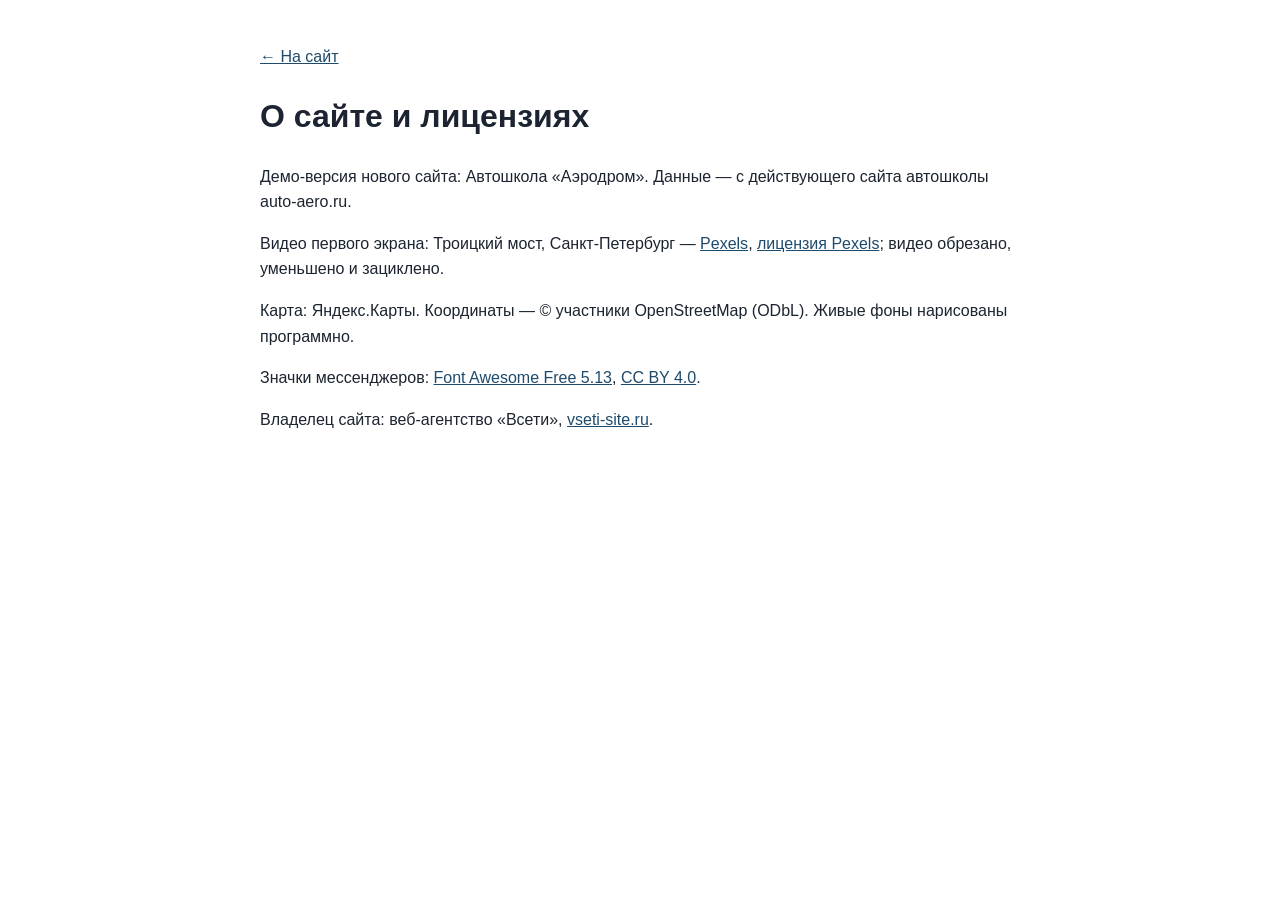
==== credits.html @ b56c67b8 "Автошкола: этап 1 — главная, цены, контакты" ====
<!doctype html><html lang="ru"><head><meta charset="utf-8"><meta name="viewport" content="width=device-width,initial-scale=1"><meta name="robots" content="noindex"><title>О сайте — Автошкола «Аэродром»</title>
<style>body{font:16px/1.6 Inter,Arial,sans-serif;max-width:760px;margin:0 auto;padding:28px 18px;color:#1b2430}a{color:#1e4a6c}</style></head><body>
<p><a href="./">← На сайт</a></p><h1>О сайте и лицензиях</h1>
<p>Демо-версия нового сайта: Автошкола «Аэродром». Данные — с действующего сайта автошколы auto-aero.ru.</p>
<p>Видео первого экрана: Троицкий мост, Санкт-Петербург — <a href="https://www.pexels.com/video/8301737/" target="_blank" rel="noopener">Pexels</a>, <a href="https://www.pexels.com/license/" target="_blank" rel="noopener">лицензия Pexels</a>; видео обрезано, уменьшено и зациклено.</p>
<p>Карта: Яндекс.Карты. Координаты — © участники OpenStreetMap (ODbL). Живые фоны нарисованы программно.</p>
<p>Значки мессенджеров: <a href="https://fontawesome.com" target="_blank" rel="noopener">Font Awesome Free 5.13</a>, <a href="https://creativecommons.org/licenses/by/4.0/" target="_blank" rel="noopener">CC BY 4.0</a>.</p>
<p>Владелец сайта: веб-агентство «Всети», <a href="https://vseti-site.ru" target="_blank" rel="noopener">vseti-site.ru</a>.</p>
</body></html>
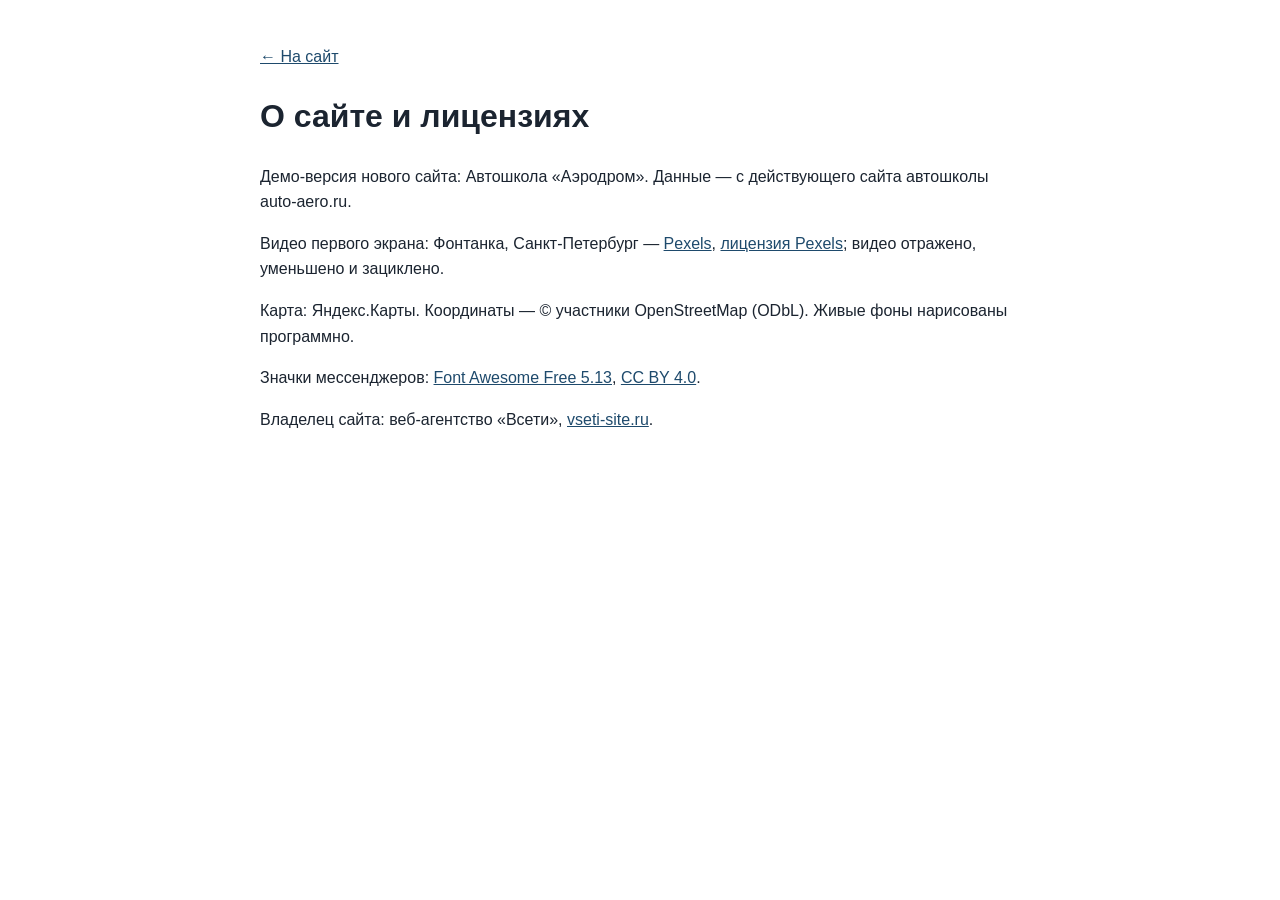
==== commit 7b8e540e: "Автошкола: этап 1 — главная, цены, контакты" ====
--- a/credits.html
+++ b/credits.html
@@ -2,7 +2,7 @@
 <style>body{font:16px/1.6 Inter,Arial,sans-serif;max-width:760px;margin:0 auto;padding:28px 18px;color:#1b2430}a{color:#1e4a6c}</style></head><body>
 <p><a href="./">← На сайт</a></p><h1>О сайте и лицензиях</h1>
 <p>Демо-версия нового сайта: Автошкола «Аэродром». Данные — с действующего сайта автошколы auto-aero.ru.</p>
-<p>Видео первого экрана: Троицкий мост, Санкт-Петербург — <a href="https://www.pexels.com/video/8301737/" target="_blank" rel="noopener">Pexels</a>, <a href="https://www.pexels.com/license/" target="_blank" rel="noopener">лицензия Pexels</a>; видео обрезано, уменьшено и зациклено.</p>
+<p>Видео первого экрана: Фонтанка, Санкт-Петербург — <a href="https://www.pexels.com/video/33130485/" target="_blank" rel="noopener">Pexels</a>, <a href="https://www.pexels.com/license/" target="_blank" rel="noopener">лицензия Pexels</a>; видео отражено, уменьшено и зациклено.</p>
 <p>Карта: Яндекс.Карты. Координаты — © участники OpenStreetMap (ODbL). Живые фоны нарисованы программно.</p>
 <p>Значки мессенджеров: <a href="https://fontawesome.com" target="_blank" rel="noopener">Font Awesome Free 5.13</a>, <a href="https://creativecommons.org/licenses/by/4.0/" target="_blank" rel="noopener">CC BY 4.0</a>.</p>
 <p>Владелец сайта: веб-агентство «Всети», <a href="https://vseti-site.ru" target="_blank" rel="noopener">vseti-site.ru</a>.</p>
